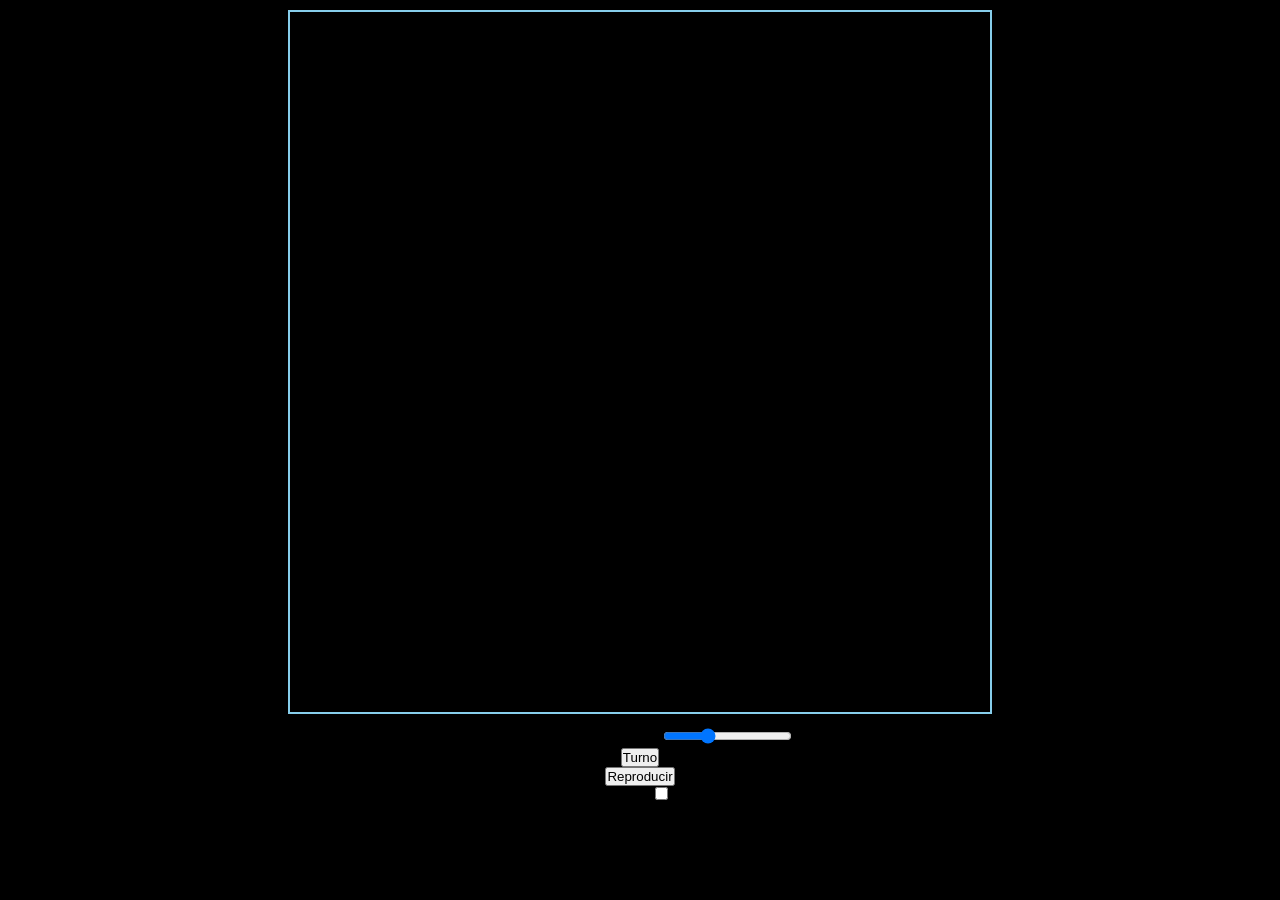
==== 18-JuegoVidaV2.html @ eb1ebc8f "Primera versión de Juego de la Vida 2.0" ====
<!DOCTYPE html>
<html lang="en">
<head>
    <meta charset="UTF-8">
    <meta name="viewport" content="width=device-width, initial-scale=1.0">
    <title>Juego de la Vida de Conway - V2</title>
    <link rel="stylesheet" href="CSS/style.css">
</head>
<body>
    <header>

    </header>
    <main>
        <section>
            <canvas id="canvas"></canvas>
            <ul id="interfaz">
                <li>
                    <label for="velocidad">Velocidad de reproducción</label>
                    <input type="range" id="velocidad" value="20" min="1" max="60">
                </li>
                <li>
                    <button id="turno">Turno</button>
                </li>
                <li>
                    <input type="button" id="play" value="Reproducir">
                </li>
                <li>
                    <label for="borde">Borde</label>
                    <input type="checkbox" id="borde">
                </li>
            </ul>
            
        </section>
    </main>
</body>
<script src="script/18-main.js"></script>
<script src="script/18-juego.js"></script>
<script src="script/18-celula.js"></script>
</html>
---- CSS/style.css ----
* {
    margin: 0;
    padding: 0;
    box-sizing: border-box;
}
body {
    background-color: black;
    text-align: center;  

}
canvas {
    background-color: black;
    margin: 10px;
    border: 2px skyblue solid;
}
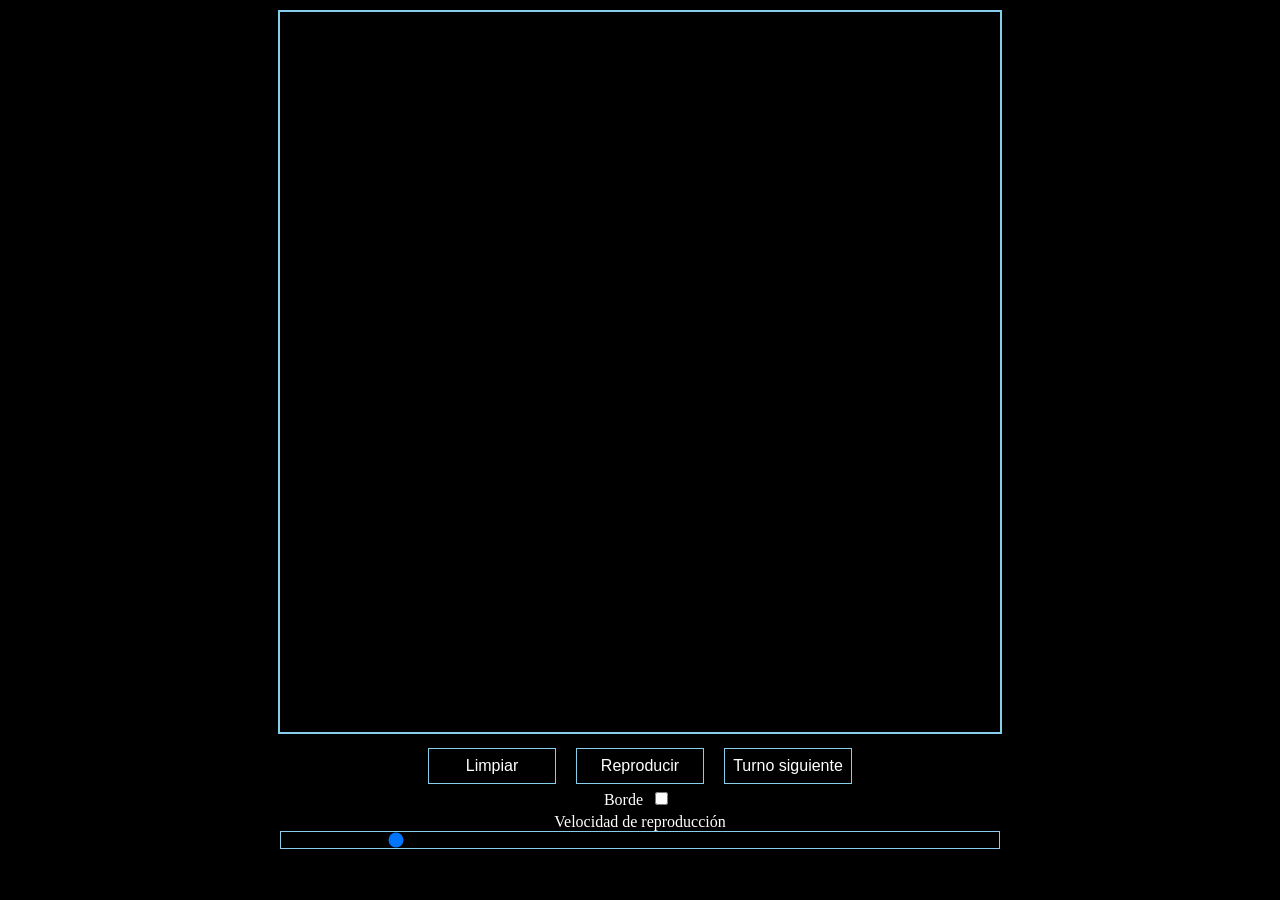
==== commit c84e4b33: "Modificando botones" ====
--- a/18-JuegoVidaV2.html
+++ b/18-JuegoVidaV2.html
@@ -11,26 +11,26 @@
 
     </header>
     <main>
-        <section>
-            <canvas id="canvas"></canvas>
+        <canvas id="canvas"></canvas>
+        <section>            
             <ul id="interfaz">
                 <li>
-                    <label for="velocidad">Velocidad de reproducción</label>
-                    <input type="range" id="velocidad" value="20" min="1" max="60">
+                    <input type="button" id="Limpiar" class="boton" value="Limpiar">
                 </li>
                 <li>
-                    <button id="turno">Turno</button>
+                    <input type="button" id="play" class="boton" value="Reproducir">
                 </li>
                 <li>
-                    <input type="button" id="play" value="Reproducir">
+                    <button id="turno" class="boton">Turno siguiente</button>
                 </li>
-                <li>
-                    <label for="borde">Borde</label>
-                    <input type="checkbox" id="borde">
-                </li>
-            </ul>
-            
+            </ul>    
+            <label for="borde" class="bordeText">Borde </label>           
+            <input type="checkbox" id="borde">
+    
+            <label for="velocidad" class="velTexto">Velocidad de reproducción</label>
+            <input type="range" id="velocidad" step="1" value="10" min="1" max="60">        
         </section>
+
     </main>
 </body>
 <script src="script/18-main.js"></script>
--- a/CSS/style.css
+++ b/CSS/style.css
@@ -6,10 +6,53 @@
 body {
     background-color: black;
     text-align: center;  
-
+    font-family: Cambria, Cochin, Georgia, Times, 'Times New Roman', serif;
+    color: white
 }
 canvas {
     background-color: black;
     margin: 10px;
     border: 2px skyblue solid;
+}
+
+li {
+    float:center;
+    display:inline;
+    list-style: none;
+    color: white;
+    font-size: 1rem;
+    margin-left: 0.5rem;
+    margin-right: 0.5rem;
+}
+.boton {
+    font-size: 1rem;
+    width: 8rem;
+    color: inherit;
+    padding: 0.5rem;
+    background-color: black;
+    border: skyblue solid 1px;
+}
+.boton:hover {
+    color: skyblue;
+}
+.velTexto {
+    display:block;
+    color: white;
+    font-family: inherit;
+    text-align: center;
+}
+#velocidad {
+    appearance: none;
+    width: 720px;
+    outline: none;
+    background-color: black;
+    border: skyblue solid 1px;
+}
+
+.bordeText {
+    font-family: inherit;
+    font-size: 1rem;
+}
+#borde {
+    margin: 0.5rem;
 }
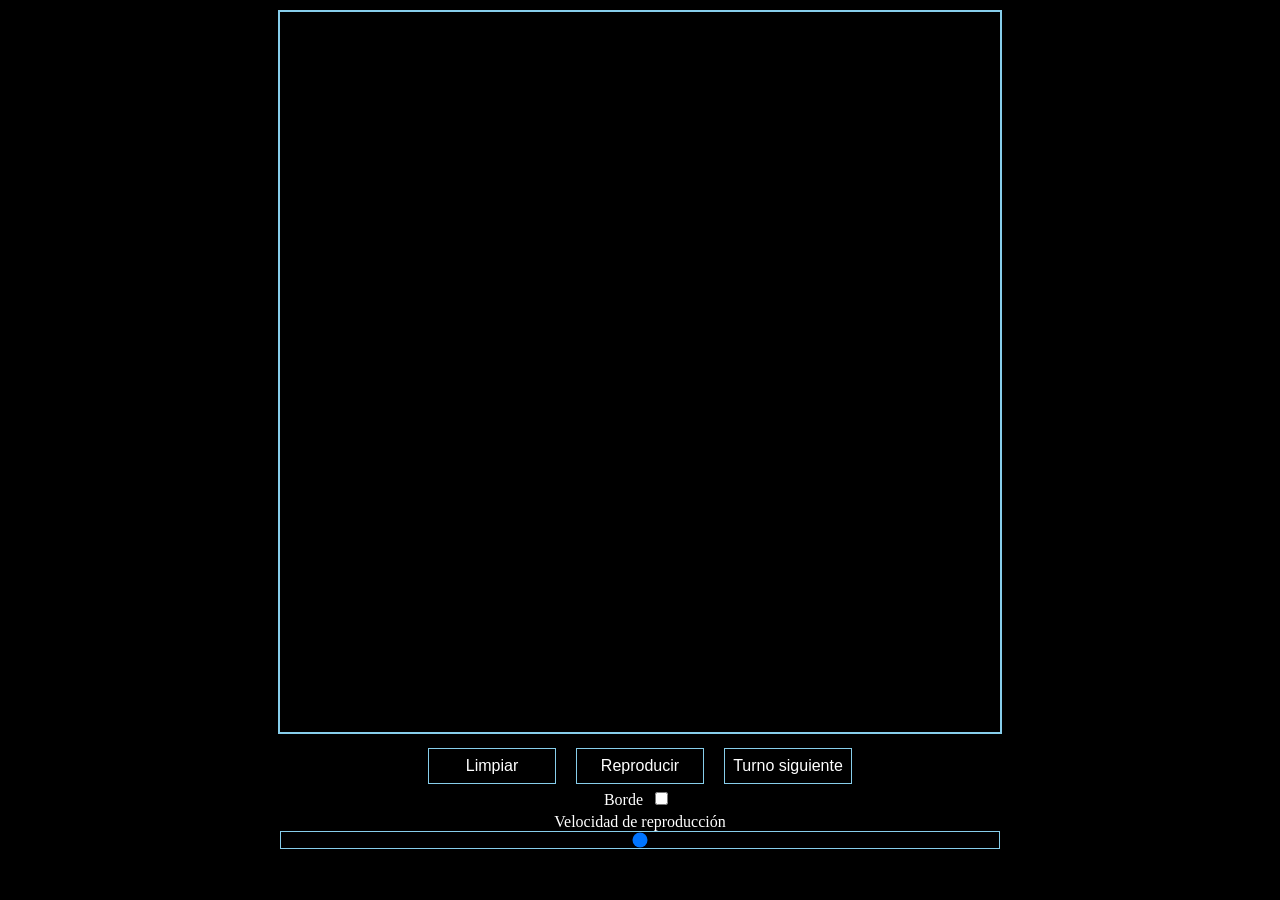
==== commit e6595692: "Versión sencilla" ====
--- a/18-JuegoVidaV2.html
+++ b/18-JuegoVidaV2.html
@@ -28,7 +28,7 @@
             <input type="checkbox" id="borde">
     
             <label for="velocidad" class="velTexto">Velocidad de reproducción</label>
-            <input type="range" id="velocidad" step="1" value="10" min="1" max="60">        
+            <input type="range" id="velocidad" step="3" value="30" min="0" max="60">        
         </section>
 
     </main>
